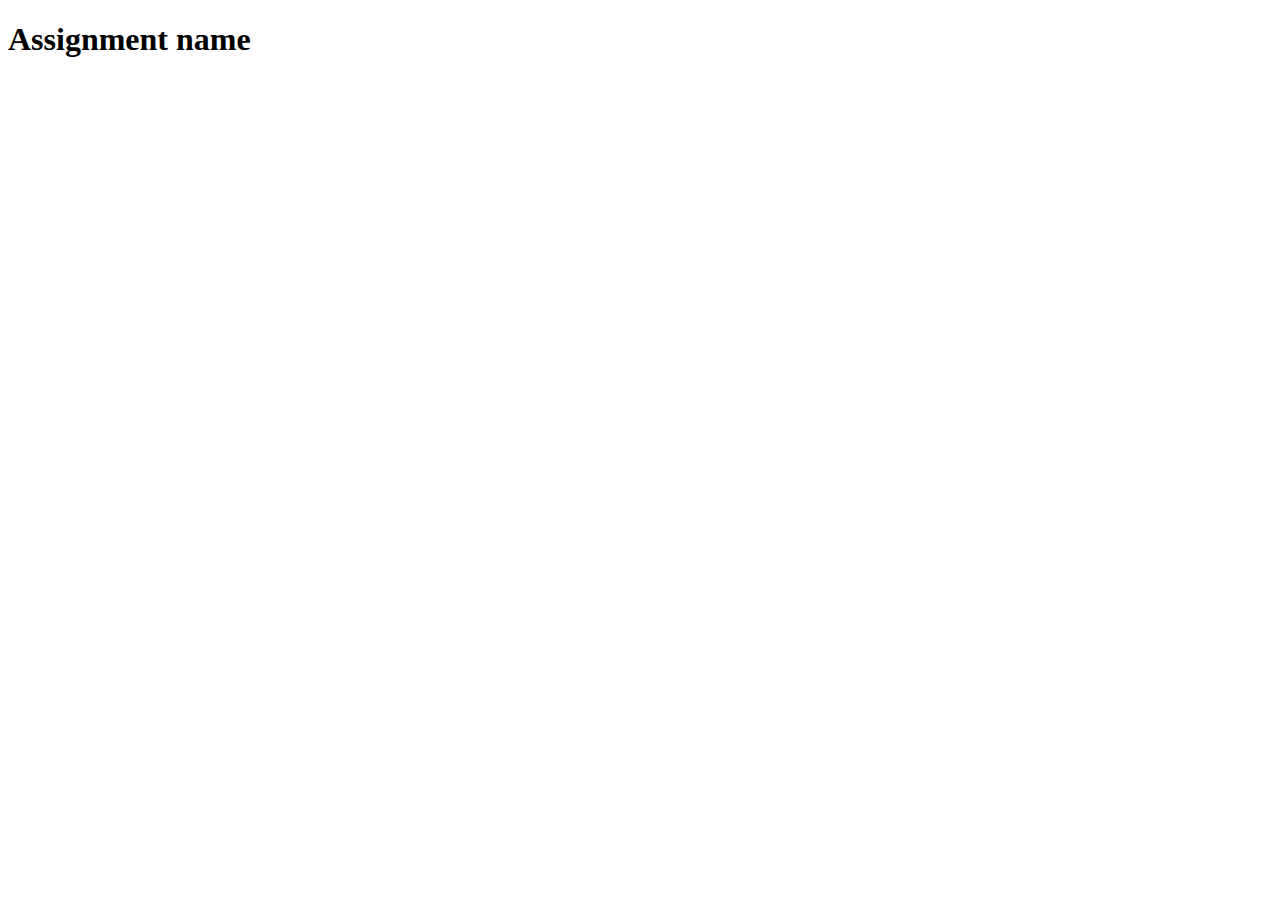
==== grc339/digital-magazine-proposal/index.html @ b69a95ce "Create index.html" ====
<!doctype html>  
<html lang="en">  
    <head>  
        <meta charset="UTF-8" />  
        <meta name="viewport" content="width=device-width, initial-scale=1" />  
        <meta http-equiv="Cache-Control" content="no-cache, no-store, must-revalidate" />  
        <meta http-equiv="Pragma" content="no-cache" />  
        <meta http-equiv="Expires" content="0" />  
        <title>GRC 339: Digital Magazine Proposal</title>  
    </head>   
    <body>  
        <h1>Assignment name</h1>  
    </body>  
</html>
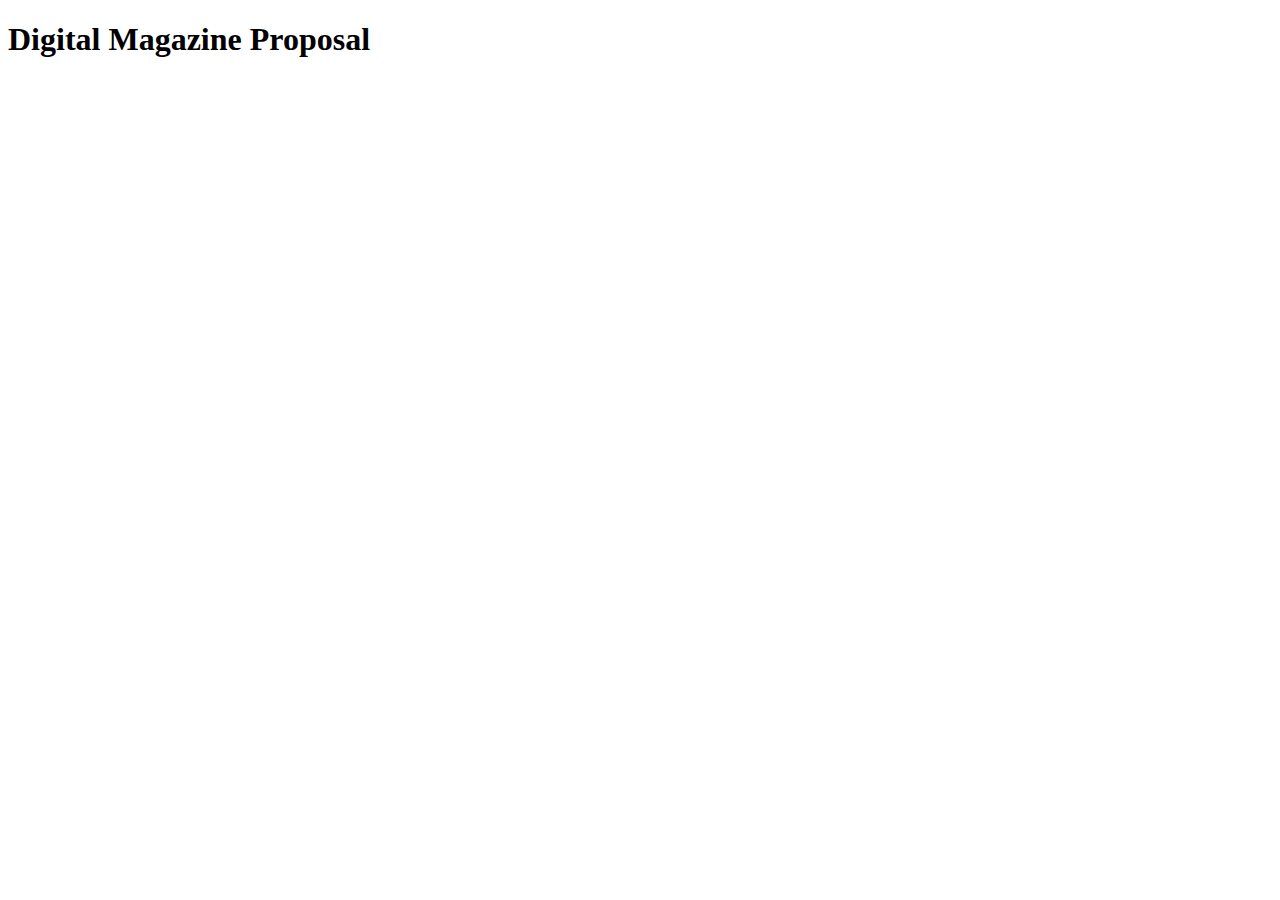
==== commit 3c74e32a: "Update index.html" ====
--- a/grc339/digital-magazine-proposal/index.html
+++ b/grc339/digital-magazine-proposal/index.html
@@ -9,6 +9,6 @@
         <title>GRC 339: Digital Magazine Proposal</title>  
     </head>   
     <body>  
-        <h1>Assignment name</h1>  
+        <h1>Digital Magazine Proposal</h1>  
     </body>  
 </html>
